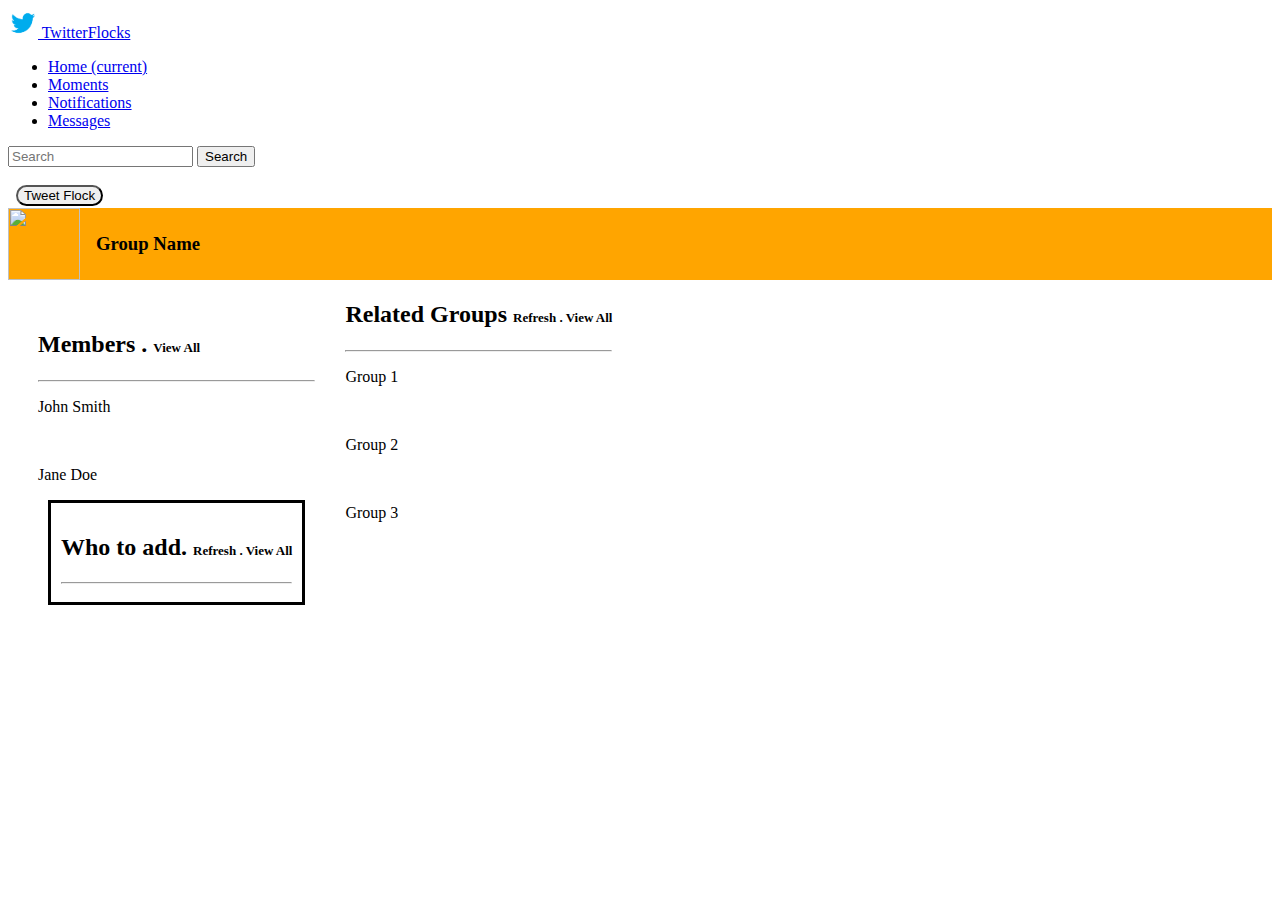
==== index.html @ c9610cdd "Saviesavie adding left-side and right-side" ====
<html>

    <head>
        <title>Twitter Flocks</title>
        <link rel="stylesheet" href="https://stackpath.bootstrapcdn.com/bootstrap/4.1.0/css/bootstrap.min.css" integrity="sha384-9gVQ4dYFwwWSjIDZnLEWnxCjeSWFphJiwGPXr1jddIhOegiu1FwO5qRGvFXOdJZ4" crossorigin="anonymous">
        <link rel="stylesheet" href="leftside.css">
        <link rel="stylesheet" href="css/style.css">
    </head>

    <!-- Image and text -->
    <nav class="navbar navbar-expand-lg navbar-light bg-light">
        <a class="navbar-brand" href="#">
            <img src="assets/Twitter-Logo-PNG.png" width="30" height="30" class="d-inline-block align-top" alt="">
            TwitterFlocks
        </a> 
		<div class="collapse navbar-collapse" id="Twitterflocknav">
			<ul class="navbar-nav mr-auto mt-2 mt-lg-0">
				 <li class="home-item active">
					<a class="nav-link" href="#">Home <span class="sr-only">(current)</span></a>
				 </li>
				 <li class="moments-item active">
					<a class="nav-link" href="#">Moments</a>
				 </li>
				 <li class="notifications-item active">
					<a class="nav-link disabled" href="#">Notifications</a>
				 </li>
				 <li class="messages-item active">
					<a class="nav-link disabled" href="#">Messages</a>
				 </li>
			</ul>
			<form class="form-inline my-2 my-lg-0">
			  <input class="form-control mr-sm-2" type="search" placeholder="Search">
			  <button class="btn btn-outline-success my-2 my-sm-0" type="submit">Search</button>
			</form>
			<button type="button" id="tweetbtn" class="btn btn-primary active">Tweet Flock</button>
		</div>
    </nav> 

    <body>
            <div id="group-name-card" class="card">
                <div class="card-body" id="group-name-card-body">
                        <img id="group-name-image" src="http://www.mapr.org/sites/default/files/styles/large/public/artwork/01.papocolo_0.jpg?itok=LAQ4lFX4"/>
                      <h3 id="group-name-text">Group Name</h3>
                    </div>
            </div>
            <div id="main-content">
                <div id="main-content-left">
                    <div class="members-header">
                        <h4 class="members-title"> 
                            <font size="5"> Members . </font>
                            <font size="2"> View All</font>
                        </h4>
                        <div class="members-list">
                            <hr>
                            <p> John Smith </p>
                            <br>
                            <p> Jane Doe </p>
                        </div>
                    </div>

                    <div id="who-to-add-header">
                        <h4 class="who-to-add-title"> 
                            <font size="5"> Who to add. </font>
                            <font size="2"> Refresh . View All  </font>
                        </h4>
                        <hr>
                    </div>

                </div>
                <div id="main-content-right">
                    <div class="related-groups" id="related-groups">
                    <h4 id ="related-groups-title"> 
                        <font size = "5" > Related Groups </font> 
                        <font size="2"> Refresh . View All </font> 
                    </h4>
                    <div class="Related-groups-list">
                        <hr>
                        <p> Group 1 </p>
                        <br>
                        <p> Group 2 </p>
                        <br>
                        <p> Group 3 </p>
                    </div>
                </div>  
            </div>
            </div>
    </body> 
</html>
---- leftside.css ----
#main-content-left{
    margin-top: 30px;
    margin-bottom: 30px;
    margin-right: 30px;
    margin-left: 30px;
}



#members-header{
    border-style: solid;
    margin: 10px;
    padding: 10px;
}

#who-to-add-header{
    border-style: solid;
    margin: 10px;
    padding: 10px;   
}
---- css/style.css ----
#tweetbtn{
	border-radius:12px;
	margin: 2px 8px;
}

#group-name-card{
    background-color: orange;
}

#group-name-image{
    width: 72px;
    height: 72px;
}

#group-name-card-body{
    display: flex;
    align-items: center;
}

#group-name-card-body h3{
    margin-left: 1rem;
}

#main-content{
    display: flex;
    flex-direction: row;
}


#modal-body{
    width: 50rem;
    z-index: 2;
}

#modal-container{
    position: absolute;
    top: 0px;
    left: 0px;
    width: 100%;
    height: 100%;
    z-index: 1;
    display: flex;
    justify-content: center;
    align-items: center;
    background: rgba(0,0,0,.8);
}
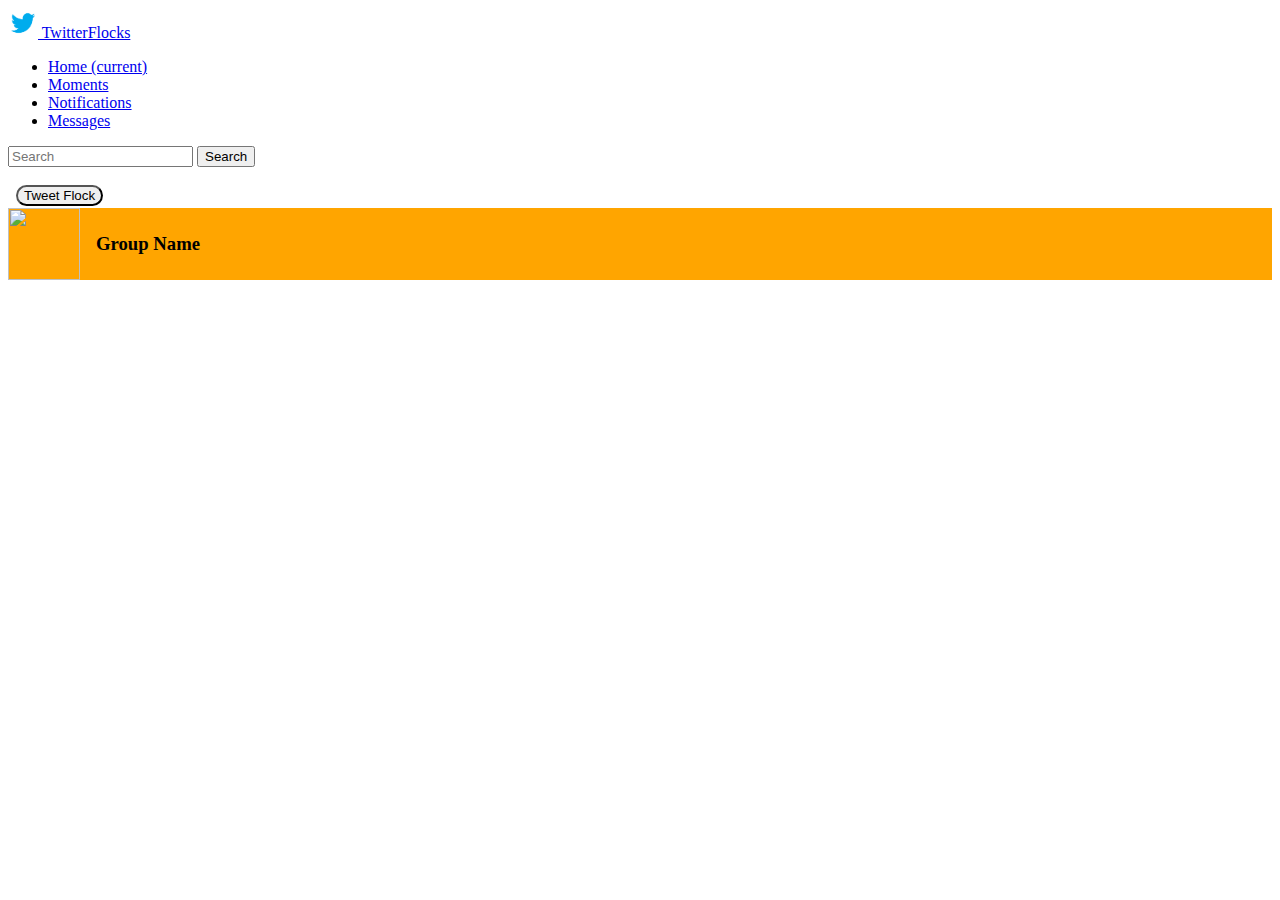
==== commit 09ef0385: "Hello" ====
--- a/index.html
+++ b/index.html
@@ -1,88 +1,95 @@
 <html>
 
-    <head>
-        <title>Twitter Flocks</title>
-        <link rel="stylesheet" href="https://stackpath.bootstrapcdn.com/bootstrap/4.1.0/css/bootstrap.min.css" integrity="sha384-9gVQ4dYFwwWSjIDZnLEWnxCjeSWFphJiwGPXr1jddIhOegiu1FwO5qRGvFXOdJZ4" crossorigin="anonymous">
-        <link rel="stylesheet" href="leftside.css">
-        <link rel="stylesheet" href="css/style.css">
-    </head>
+<head>
+    <title>Twitter Flocks</title>
+    <link rel="stylesheet" href="https://stackpath.bootstrapcdn.com/bootstrap/4.1.0/css/bootstrap.min.css" integrity="sha384-9gVQ4dYFwwWSjIDZnLEWnxCjeSWFphJiwGPXr1jddIhOegiu1FwO5qRGvFXOdJZ4" crossorigin="anonymous">
+    <link rel="stylesheet" href="css/style.css">
+    <link rel="stylesheet" href="css/modal.css">
+</head>
 
-    <!-- Image and text -->
-    <nav class="navbar navbar-expand-lg navbar-light bg-light">
-        <a class="navbar-brand" href="#">
-            <img src="assets/Twitter-Logo-PNG.png" width="30" height="30" class="d-inline-block align-top" alt="">
-            TwitterFlocks
-        </a> 
-		<div class="collapse navbar-collapse" id="Twitterflocknav">
-			<ul class="navbar-nav mr-auto mt-2 mt-lg-0">
-				 <li class="home-item active">
-					<a class="nav-link" href="#">Home <span class="sr-only">(current)</span></a>
-				 </li>
-				 <li class="moments-item active">
-					<a class="nav-link" href="#">Moments</a>
-				 </li>
-				 <li class="notifications-item active">
-					<a class="nav-link disabled" href="#">Notifications</a>
-				 </li>
-				 <li class="messages-item active">
-					<a class="nav-link disabled" href="#">Messages</a>
-				 </li>
-			</ul>
-			<form class="form-inline my-2 my-lg-0">
-			  <input class="form-control mr-sm-2" type="search" placeholder="Search">
-			  <button class="btn btn-outline-success my-2 my-sm-0" type="submit">Search</button>
-			</form>
-			<button type="button" id="tweetbtn" class="btn btn-primary active">Tweet Flock</button>
-		</div>
-    </nav> 
+<!-- Image and text -->
+<nav class="navbar navbar-expand-lg navbar-light bg-light">
+    <a class="navbar-brand" href="#">
+        <img src="assets/Twitter-Logo-PNG.png" width="30" height="30" class="d-inline-block align-top" alt="">
+        TwitterFlocks
+    </a>
+<div class="collapse navbar-collapse" id="Twitterflocknav">
+  <ul class="navbar-nav mr-auto mt-2 mt-lg-0">
+     <li class="home-item active">
+      <a class="nav-link" href="#">Home <span class="sr-only">(current)</span></a>
+     </li>
+     <li class="moments-item active">
+      <a class="nav-link" href="#">Moments</a>
+     </li>
+     <li class="notifications-item active">
+      <a class="nav-link disabled" href="#">Notifications</a>
+     </li>
+     <li class="messages-item active">
+      <a class="nav-link disabled" href="#">Messages</a>
+     </li>
+  </ul>
+  <form class="form-inline my-2 my-lg-0">
+    <input class="form-control mr-sm-2" type="search" placeholder="Search">
+    <button class="btn btn-outline-success my-2 my-sm-0" type="submit">Search</button>
+  </form>
+  <button type="button" id="tweetbtn" class="btn btn-primary active">Tweet Flock</button>
+</div>
+</nav>
 
-    <body>
-            <div id="group-name-card" class="card">
-                <div class="card-body" id="group-name-card-body">
-                        <img id="group-name-image" src="http://www.mapr.org/sites/default/files/styles/large/public/artwork/01.papocolo_0.jpg?itok=LAQ4lFX4"/>
-                      <h3 id="group-name-text">Group Name</h3>
-                    </div>
-            </div>
-            <div id="main-content">
-                <div id="main-content-left">
-                    <div class="members-header">
-                        <h4 class="members-title"> 
-                            <font size="5"> Members . </font>
-                            <font size="2"> View All</font>
-                        </h4>
-                        <div class="members-list">
-                            <hr>
-                            <p> John Smith </p>
-                            <br>
-                            <p> Jane Doe </p>
-                        </div>
-                    </div>
 
-                    <div id="who-to-add-header">
-                        <h4 class="who-to-add-title"> 
-                            <font size="5"> Who to add. </font>
-                            <font size="2"> Refresh . View All  </font>
-                        </h4>
-                        <hr>
-                    </div>
 
+
+<body>
+        <div id="group-name-card" class="card">
+            <div class="card-body" id="group-name-card-body">
+                    <img id="group-name-image" src="http://www.mapr.org/sites/default/files/styles/large/public/artwork/01.papocolo_0.jpg?itok=LAQ4lFX4"/>
+                  <h3 id="group-name-text">Group Name</h3>
                 </div>
-                <div id="main-content-right">
-                    <div class="related-groups" id="related-groups">
-                    <h4 id ="related-groups-title"> 
-                        <font size = "5" > Related Groups </font> 
-                        <font size="2"> Refresh . View All </font> 
-                    </h4>
-                    <div class="Related-groups-list">
-                        <hr>
-                        <p> Group 1 </p>
-                        <br>
-                        <p> Group 2 </p>
-                        <br>
-                        <p> Group 3 </p>
-                    </div>
-                </div>  
-            </div>
-            </div>
-    </body> 
-</html>+        </div>
+  <div id="main-content">
+    <div id="main-content-left">
+
+    </div>
+    <div id="main-content-center">
+
+    </div>
+    <div id="main-content-right">
+
+    </div>
+  </div>
+</body>
+
+
+
+
+
+
+
+
+
+
+
+
+
+
+
+
+
+
+
+
+
+
+
+
+
+
+
+
+
+
+
+
+
+
+      </html>
--- a/css/style.css
+++ b/css/style.css
@@ -26,8 +26,7 @@
     flex-direction: row;
 }
 
-
-#modal-body{
+#main-body{
     width: 50rem;
     z-index: 2;
 }
--- a/css/modal.css
+++ b/css/modal.css
@@ -0,0 +1,19 @@
+#Compose_Tweet{
+  font-size: 33px;
+  color: black;
+}
+
+
+#Tweet-Text-Box{
+width: 100%;
+length: 50%;
+
+}
+
+.btn btn-primary{
+  border-radius:25px;
+}
+
+btn btn-danger dropdown-toggle{
+  background-color: blue;
+}
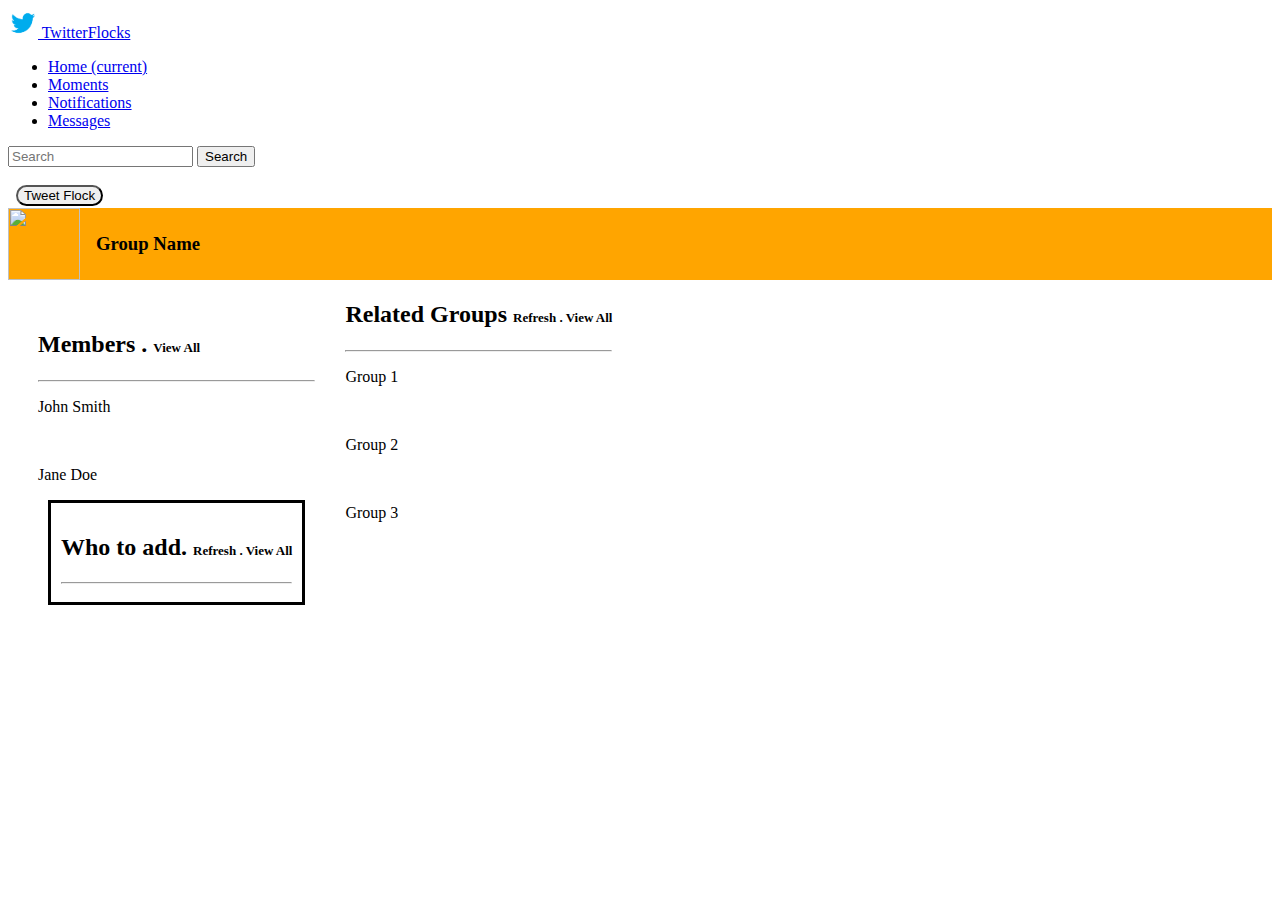
==== commit 9cead4fa: "left" ====
--- a/index.html
+++ b/index.html
@@ -1,95 +1,88 @@
 <html>
 
-<head>
-    <title>Twitter Flocks</title>
-    <link rel="stylesheet" href="https://stackpath.bootstrapcdn.com/bootstrap/4.1.0/css/bootstrap.min.css" integrity="sha384-9gVQ4dYFwwWSjIDZnLEWnxCjeSWFphJiwGPXr1jddIhOegiu1FwO5qRGvFXOdJZ4" crossorigin="anonymous">
-    <link rel="stylesheet" href="css/style.css">
-    <link rel="stylesheet" href="css/modal.css">
-</head>
+    <head>
+        <title>Twitter Flocks</title>
+        <link rel="stylesheet" href="https://stackpath.bootstrapcdn.com/bootstrap/4.1.0/css/bootstrap.min.css" integrity="sha384-9gVQ4dYFwwWSjIDZnLEWnxCjeSWFphJiwGPXr1jddIhOegiu1FwO5qRGvFXOdJZ4" crossorigin="anonymous">
+        <link rel="stylesheet" href="leftside.css">
+        <link rel="stylesheet" href="css/style.css">
+    </head>
 
-<!-- Image and text -->
-<nav class="navbar navbar-expand-lg navbar-light bg-light">
-    <a class="navbar-brand" href="#">
-        <img src="assets/Twitter-Logo-PNG.png" width="30" height="30" class="d-inline-block align-top" alt="">
-        TwitterFlocks
-    </a>
-<div class="collapse navbar-collapse" id="Twitterflocknav">
-  <ul class="navbar-nav mr-auto mt-2 mt-lg-0">
-     <li class="home-item active">
-      <a class="nav-link" href="#">Home <span class="sr-only">(current)</span></a>
-     </li>
-     <li class="moments-item active">
-      <a class="nav-link" href="#">Moments</a>
-     </li>
-     <li class="notifications-item active">
-      <a class="nav-link disabled" href="#">Notifications</a>
-     </li>
-     <li class="messages-item active">
-      <a class="nav-link disabled" href="#">Messages</a>
-     </li>
-  </ul>
-  <form class="form-inline my-2 my-lg-0">
-    <input class="form-control mr-sm-2" type="search" placeholder="Search">
-    <button class="btn btn-outline-success my-2 my-sm-0" type="submit">Search</button>
-  </form>
-  <button type="button" id="tweetbtn" class="btn btn-primary active">Tweet Flock</button>
-</div>
-</nav>
+    <!-- Image and text -->
+    <nav class="navbar navbar-expand-lg navbar-light bg-light">
+        <a class="navbar-brand" href="#">
+            <img src="assets/Twitter-Logo-PNG.png" width="30" height="30" class="d-inline-block align-top" alt="">
+            TwitterFlocks
+        </a>
+		<div class="collapse navbar-collapse" id="Twitterflocknav">
+			<ul class="navbar-nav mr-auto mt-2 mt-lg-0">
+				 <li class="home-item active">
+					<a class="nav-link" href="#">Home <span class="sr-only">(current)</span></a>
+				 </li>
+				 <li class="moments-item active">
+					<a class="nav-link" href="#">Moments</a>
+				 </li>
+				 <li class="notifications-item active">
+					<a class="nav-link disabled" href="#">Notifications</a>
+				 </li>
+				 <li class="messages-item active">
+					<a class="nav-link disabled" href="#">Messages</a>
+				 </li>
+			</ul>
+			<form class="form-inline my-2 my-lg-0">
+			  <input class="form-control mr-sm-2" type="search" placeholder="Search">
+			  <button class="btn btn-outline-success my-2 my-sm-0" type="submit">Search</button>
+			</form>
+			<button type="button" id="tweetbtn" class="btn btn-primary active">Tweet Flock</button>
+		</div>
+    </nav>
 
+    <body>
+            <div id="group-name-card" class="card">
+                <div class="card-body" id="group-name-card-body">
+                        <img id="group-name-image" src="http://www.mapr.org/sites/default/files/styles/large/public/artwork/01.papocolo_0.jpg?itok=LAQ4lFX4"/>
+                      <h3 id="group-name-text">Group Name</h3>
+                    </div>
+            </div>
+            <div id="main-content">
+                <div id="main-content-left">
+                    <div class="members-header">
+                        <h4 class="members-title">
+                            <font size="5"> Members . </font>
+                            <font size="2"> View All</font>
+                        </h4>
+                        <div class="members-list">
+                            <hr>
+                            <p> John Smith </p>
+                            <br>
+                            <p> Jane Doe </p>
+                        </div>
+                    </div>
 
+                    <div id="who-to-add-header">
+                        <h4 class="who-to-add-title">
+                            <font size="5"> Who to add. </font>
+                            <font size="2"> Refresh . View All  </font>
+                        </h4>
+                        <hr>
+                    </div>
 
-
-<body>
-        <div id="group-name-card" class="card">
-            <div class="card-body" id="group-name-card-body">
-                    <img id="group-name-image" src="http://www.mapr.org/sites/default/files/styles/large/public/artwork/01.papocolo_0.jpg?itok=LAQ4lFX4"/>
-                  <h3 id="group-name-text">Group Name</h3>
                 </div>
-        </div>
-  <div id="main-content">
-    <div id="main-content-left">
-
-    </div>
-    <div id="main-content-center">
-
-    </div>
-    <div id="main-content-right">
-
-    </div>
-  </div>
-</body>
-
-
-
-
-
-
-
-
-
-
-
-
-
-
-
-
-
-
-
-
-
-
-
-
-
-
-
-
-
-
-
-
-
-
-      </html>
+                <div id="main-content-right">
+                    <div class="related-groups" id="related-groups">
+                    <h4 id ="related-groups-title">
+                        <font size = "5" > Related Groups </font>
+                        <font size="2"> Refresh . View All </font>
+                    </h4>
+                    <div class="Related-groups-list">
+                        <hr>
+                        <p> Group 1 </p>
+                        <br>
+                        <p> Group 2 </p>
+                        <br>
+                        <p> Group 3 </p>
+                    </div>
+                </div>
+            </div>
+            </div>
+    </body>
+</html>
--- a/leftside.css
+++ b/leftside.css
@@ -0,0 +1,23 @@
+#main-content-left{
+    margin-top: 30px;
+    margin-bottom: 30px;
+    margin-right: 30px;
+    margin-left: 30px;
+}
+
+
+
+#members-header{
+    border-style: solid;
+    margin: 10px;
+    padding: 10px;
+}
+
+#who-to-add-header{
+    border-style: solid;
+    margin: 10px;
+    padding: 10px;   
+}
+
+
+
--- a/css/style.css
+++ b/css/style.css
@@ -26,7 +26,8 @@
     flex-direction: row;
 }
 
-#main-body{
+
+#modal-body{
     width: 50rem;
     z-index: 2;
 }
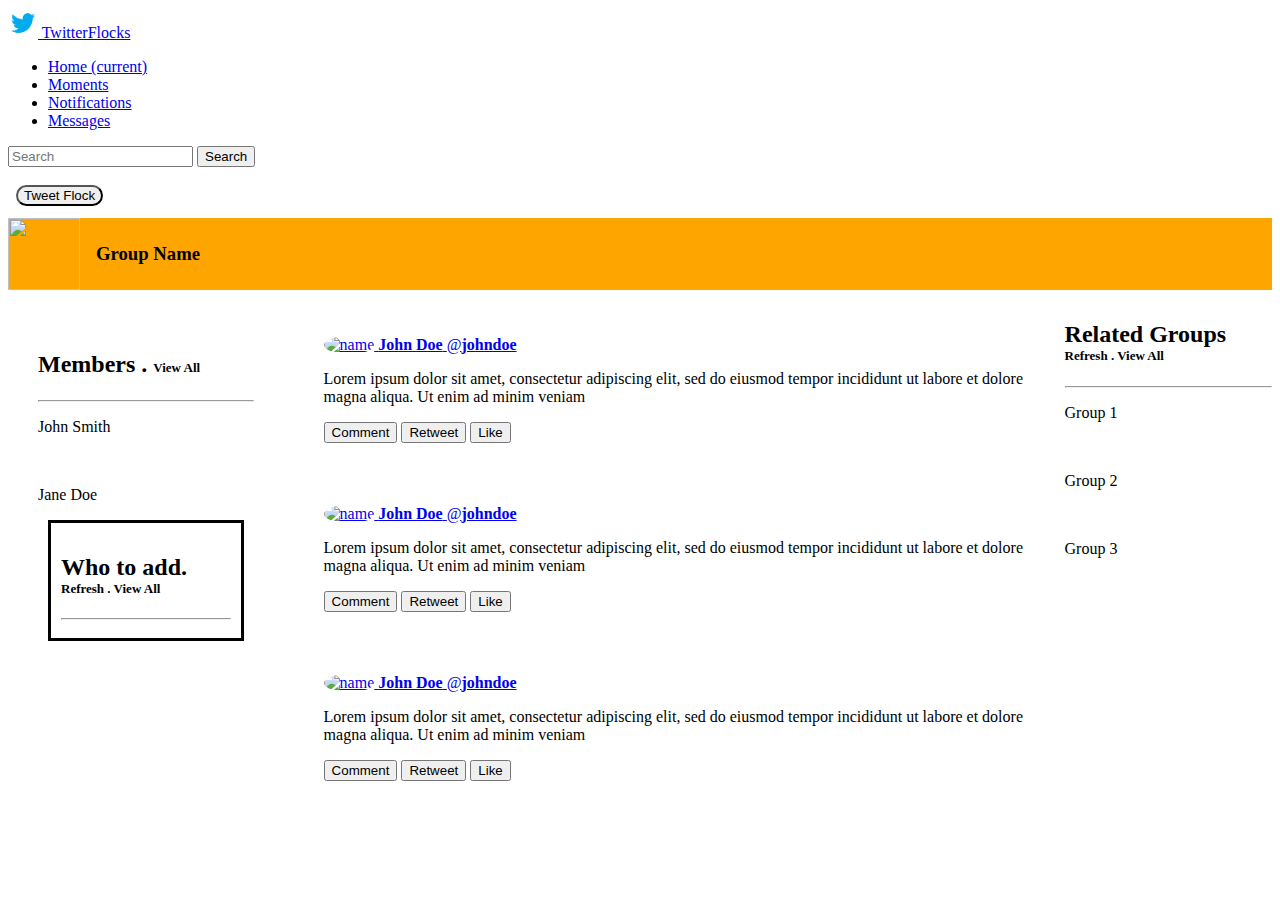
==== commit 977ad82e: "Tweets" ====
--- a/index.html
+++ b/index.html
@@ -45,6 +45,10 @@
             </div>
             <div id="main-content">
                 <div id="main-content-left">
+
+
+
+
                     <div class="members-header">
                         <h4 class="members-title">
                             <font size="5"> Members . </font>
@@ -67,22 +71,150 @@
                     </div>
 
                 </div>
-                <div id="main-content-right">
-                    <div class="related-groups" id="related-groups">
-                    <h4 id ="related-groups-title">
-                        <font size = "5" > Related Groups </font>
-                        <font size="2"> Refresh . View All </font>
-                    </h4>
-                    <div class="Related-groups-list">
-                        <hr>
-                        <p> Group 1 </p>
-                        <br>
-                        <p> Group 2 </p>
-                        <br>
-                        <p> Group 3 </p>
-                    </div>
-                </div>
-            </div>
-            </div>
+
+                <div id="main-content-center">
+                  <div id="center-card-style" class="card">
+                <ul class="list-group list-group-flush">
+
+                <div class="content" >
+
+                <div class="stream-item-header">
+                <a class="username" href="#">
+                <img class="avatar" src="https://pbs.twimg.com/profile_images/984869091885199360/Z8xhlToN_bigger.jpg" alt="name"> <strong>John Doe</strong>
+                <span class="username"> @<b>johndoe</b></span>
+                </a>
+
+                <div class="tweet-container"> <p> Lorem ipsum dolor sit amet, consectetur adipiscing elit, sed do eiusmod tempor incididunt ut labore et dolore magna aliqua. Ut enim ad minim veniam</p></div>
+                <div class="tweet-footer">
+                <button type="button" class="btn btn-outline-primary tweet-footer-buttons">Comment</button>
+                <button type="button" class="btn btn-outline-secondary tweet-footer-buttons">Retweet</button>
+                <button type="button" class="btn btn-outline-success tweet-footer-buttons">Like</button>
+
+
+                </div>
+                </div>
+
+
+                </div>
+
+            </div>
+            <div id="center-card-style" class="card">
+          <ul class="list-group list-group-flush">
+
+          <div class="content" >
+
+          <div class="stream-item-header">
+          <a class="username" href="#">
+          <img class="avatar" src="https://pbs.twimg.com/profile_images/984869091885199360/Z8xhlToN_bigger.jpg" alt="name"> <strong>John Doe</strong>
+          <span class="username"> @<b>johndoe</b></span>
+          </a>
+
+          <div class="tweet-container"> <p> Lorem ipsum dolor sit amet, consectetur adipiscing elit, sed do eiusmod tempor incididunt ut labore et dolore magna aliqua. Ut enim ad minim veniam</p></div>
+          <div class="tweet-footer">
+          <button type="button" class="btn btn-outline-primary tweet-footer-buttons">Comment</button>
+          <button type="button" class="btn btn-outline-secondary tweet-footer-buttons">Retweet</button>
+          <button type="button" class="btn btn-outline-success tweet-footer-buttons">Like</button>
+
+
+          </div>
+          </div>
+
+
+
+          </div>
+
+
+      </div>
+      <div id="center-card-style" class="card">
+    <ul class="list-group list-group-flush">
+
+    <div class="content" >
+
+    <div class="stream-item-header">
+    <a class="username" href="#">
+    <img class="avatar" src="https://pbs.twimg.com/profile_images/984869091885199360/Z8xhlToN_bigger.jpg" alt="name"> <strong>John Doe</strong>
+    <span class="username"> @<b>johndoe</b></span>
+    </a>
+
+    <div class="tweet-container"> <p> Lorem ipsum dolor sit amet, consectetur adipiscing elit, sed do eiusmod tempor incididunt ut labore et dolore magna aliqua. Ut enim ad minim veniam</p></div>
+    <div class="tweet-footer">
+    <button type="button" class="btn btn-outline-primary tweet-footer-buttons">Comment</button>
+    <button type="button" class="btn btn-outline-secondary tweet-footer-buttons">Retweet</button>
+    <button type="button" class="btn btn-outline-success tweet-footer-buttons">Like</button>
+
+
+    </div>
+    </div>
+
+
+
+    </div>
+
+  </div>
+  
+          </div>
+          <div id="main-content-right">
+              <div class="related-groups" id="related-groups">
+              <h4 id ="related-groups-title">
+                  <font size = "5" > Related Groups </font>
+                  <font size="2"> Refresh . View All </font>
+              </h4>
+              <div class="Related-groups-list">
+                  <hr>
+                  <p> Group 1 </p>
+                  <br>
+                  <p> Group 2 </p>
+                  <br>
+                  <p> Group 3 </p>
+              </div>
+          </div>
+      </div>
+        </div>
     </body>
+    <div id="modal-container">
+      <div id="modal-body" class="card">
+        <div class="card-body">
+
+          <!-- Button trigger modal -->
+          <!-- A Good Portion of the css comes from bootstrap -->
+          <div class="modal-content">
+            <div class="modal-header">
+              <h5 class="modal-title" id="Compose_Tweet">Compose Tweet</h5>
+              <button type="button" id="close-modal-button" class="close" data-dismiss="modal" aria-label="Close">
+                <span aria-hidden="true">&times;</span>
+              </button>
+            </div>
+            <div class="modal-body">
+              <div class="form-group">
+                <textarea class="form-control" id="exampleFormControlTextarea1" rows="3"></textarea>
+              </div>
+            </div>
+            <div class="modal-footer" >
+              <div class="dropdown">
+
+              <!-- Example single danger button -->
+    <div class="btn-group">
+      <button type="button" class="btn btn-danger dropdown-toggle" data-toggle="dropdown" aria-haspopup="true" aria-expanded="false">
+        Tweet
+      </button>
+      <div class="dropdown-menu" id="modal-tweet-compose-dropdown">
+        <a class="dropdown-item" href="#">Tweet To All </a>
+        <a class="dropdown-item" href="#">Tweet to Group 1</a>
+        <a class="dropdown-item" href="#">Tweet to Group 2</a>
+
+    </div>
+
+              </div>
+            </div>
+            </div>
+          </div>
+        </div>
+      </div>
+
+
+    <script
+      src="https://code.jquery.com/jquery-3.3.1.min.js"
+      integrity="sha256-FgpCb/KJQlLNfOu91ta32o/NMZxltwRo8QtmkMRdAu8="
+      crossorigin="anonymous"></script>
+    <script src="js/controller.js"></script>
 </html>
--- a/css/style.css
+++ b/css/style.css
@@ -44,3 +44,33 @@
     align-items: center;
     background: rgba(0,0,0,.8);
 }
+
+#main-content-right{
+  flex-grow: 1;
+
+}
+
+#main-content-center{
+  flex-grow: 2;
+
+}
+#main-content-left{
+  flex-grow: 1;
+
+}
+
+#center-card-style{
+  width: 100%;
+  height: auto;
+  padding-bottom: 10px;
+  padding-top: 10px;
+}
+
+.avatar{
+	border-radius: 50%;
+}
+
+.card{
+	margin-bottom: 10px;
+	margin-top: 10px;
+}
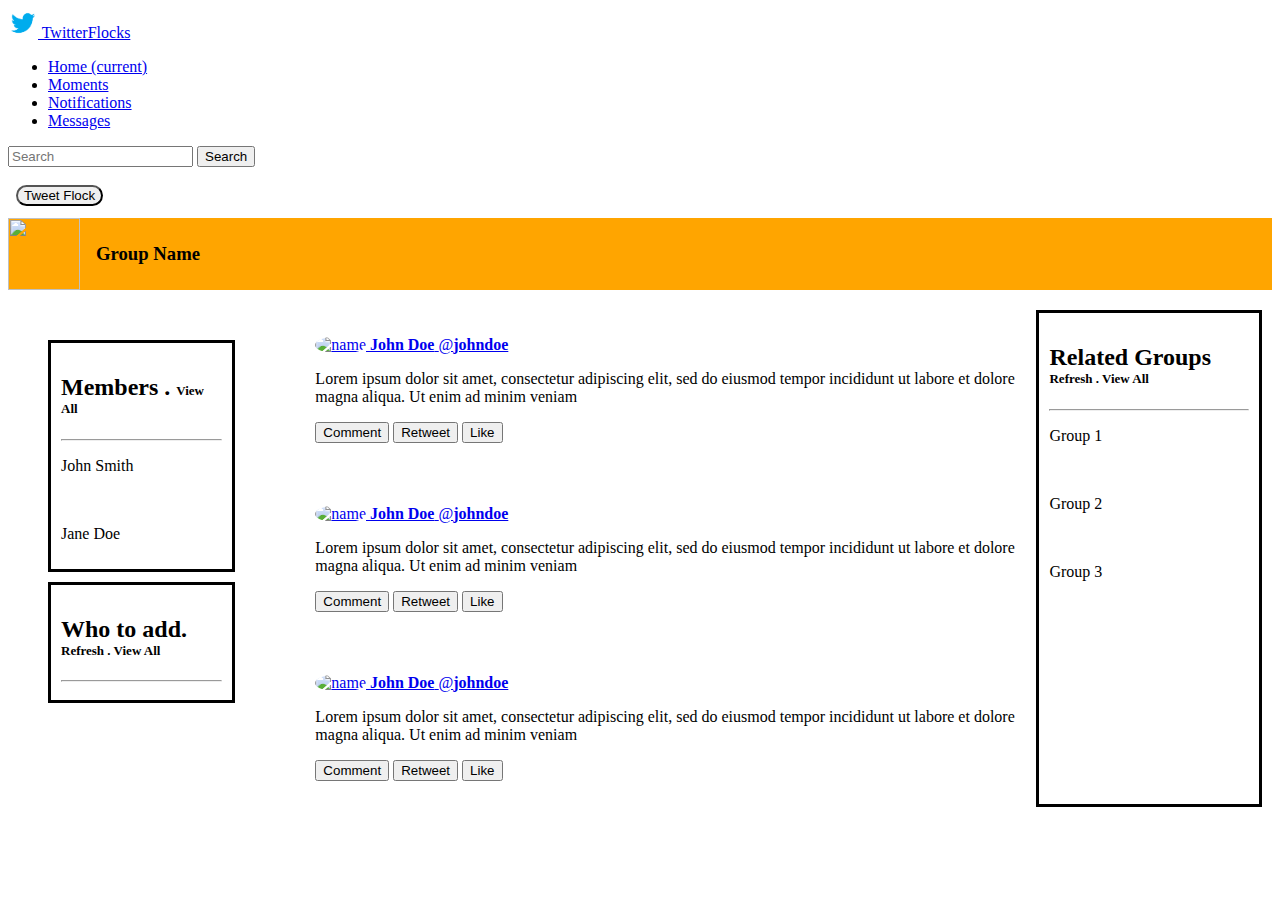
==== commit 0721cdb3: "Merge branch 'master' of https://github.com/MJUIUC/TwitterFlocks" ====
--- a/index.html
+++ b/index.html
@@ -3,7 +3,7 @@
     <head>
         <title>Twitter Flocks</title>
         <link rel="stylesheet" href="https://stackpath.bootstrapcdn.com/bootstrap/4.1.0/css/bootstrap.min.css" integrity="sha384-9gVQ4dYFwwWSjIDZnLEWnxCjeSWFphJiwGPXr1jddIhOegiu1FwO5qRGvFXOdJZ4" crossorigin="anonymous">
-        <link rel="stylesheet" href="leftside.css">
+        <link rel="stylesheet" href="css/leftside.css">
         <link rel="stylesheet" href="css/style.css">
     </head>
 
--- a/css/leftside.css
+++ b/css/leftside.css
@@ -0,0 +1,35 @@
+#main-content-left{
+    margin-top: 30px;
+    margin-bottom: 30px;
+    margin-right: 30px;
+    margin-left: 30px;
+}
+
+
+
+.members-header{
+    border-style: solid;
+    margin: 10px;
+    padding: 10px;
+}
+
+#who-to-add-header{
+    border-style: solid;
+    margin: 10px;
+    padding: 10px;   
+}
+
+#main-content-right{
+    border-style: solid;
+    margin: 10px;
+    padding: 10px;  
+
+}
+
+#Related-groups-list{
+    margin: 10px;
+    padding: 10px;  
+}
+
+
+
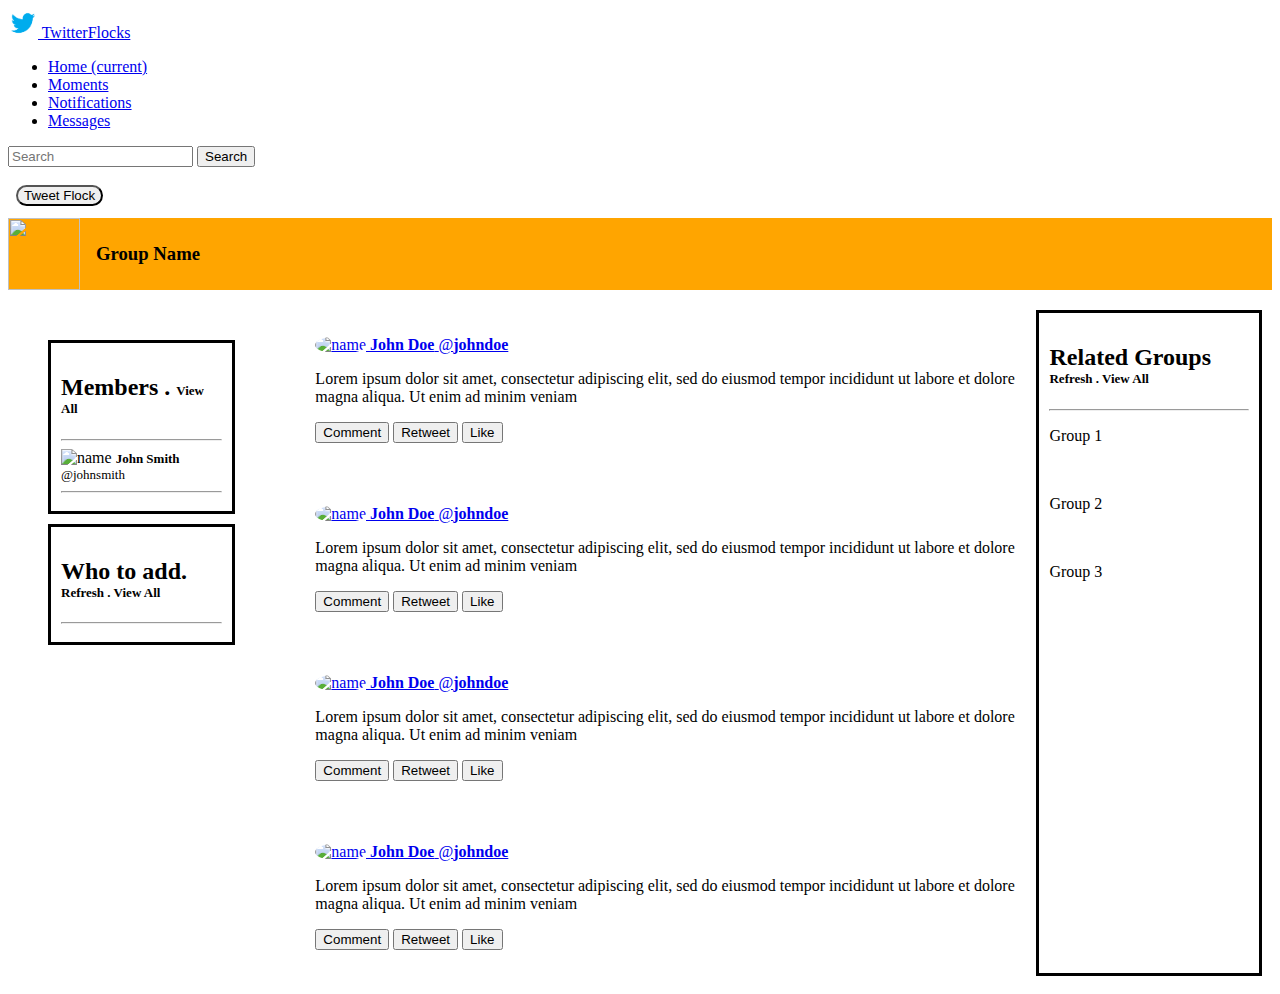
==== commit e5d05642: "Merge branch 'master' of https://github.com/MJUIUC/TwitterFlocks" ====
--- a/index.html
+++ b/index.html
@@ -52,13 +52,18 @@
                     <div class="members-header">
                         <h4 class="members-title">
                             <font size="5"> Members . </font>
-                            <font size="2"> View All</font>
+                            <font size="2"> View All </font>
                         </h4>
-                        <div class="members-list">
+                        <div class="members-list" href="#">
                             <hr>
-                            <p> John Smith </p>
-                            <br>
-                            <p> Jane Doe </p>
+                            <div id="john-profile">
+                              <img id="john-pic" src="https://78.media.tumblr.com/avatar_9f8ac1d44547_128.pnj" alt="name"> 
+                              <font size="2"> <strong> John Smith </strong> 
+                              </font> <font size="2"> @johnsmith </font>
+                            </div>
+                      
+                            <hr>
+                            
                         </div>
                     </div>
 
@@ -151,15 +156,41 @@
     </div>
 
   </div>
-  
+  <div id="center-card-style" class="card">
+<ul class="list-group list-group-flush">
+
+<div class="content" >
+
+<div class="stream-item-header">
+<a class="username" href="#">
+<img class="avatar" src="https://pbs.twimg.com/profile_images/984869091885199360/Z8xhlToN_bigger.jpg" alt="name"> <strong>John Doe</strong>
+<span class="username"> @<b>johndoe</b></span>
+</a>
+
+<div class="tweet-container"> <p> Lorem ipsum dolor sit amet, consectetur adipiscing elit, sed do eiusmod tempor incididunt ut labore et dolore magna aliqua. Ut enim ad minim veniam</p></div>
+<div class="tweet-footer">
+<button type="button" class="btn btn-outline-primary tweet-footer-buttons">Comment</button>
+<button type="button" class="btn btn-outline-secondary tweet-footer-buttons">Retweet</button>
+<button type="button" class="btn btn-outline-success tweet-footer-buttons">Like</button>
+
+
+</div>
+</div>
+
+
+
+</div>
+
+</div>
+
           </div>
           <div id="main-content-right">
-              <div class="related-groups" id="related-groups">
-              <h4 id ="related-groups-title">
-                  <font size = "5" > Related Groups </font>
+            <div class= "related-groups-header">
+              <h4 class="related-groups-title" >
+                  <font size="5" > Related Groups </font>
                   <font size="2"> Refresh . View All </font>
               </h4>
-              <div class="Related-groups-list">
+              <div class="related-groups-list" href="#">
                   <hr>
                   <p> Group 1 </p>
                   <br>
--- a/css/leftside.css
+++ b/css/leftside.css
@@ -16,20 +16,18 @@
 #who-to-add-header{
     border-style: solid;
     margin: 10px;
-    padding: 10px;   
+    padding: 10px;
 }
 
 #main-content-right{
     border-style: solid;
     margin: 10px;
-    padding: 10px;  
+    padding: 10px;
+    
 
 }
 
 #Related-groups-list{
     margin: 10px;
-    padding: 10px;  
+    padding: 10px;
 }
-
-
-
--- a/css/style.css
+++ b/css/style.css
@@ -48,6 +48,7 @@
 #main-content-right{
   flex-grow: 1;
 
+
 }
 
 #main-content-center{
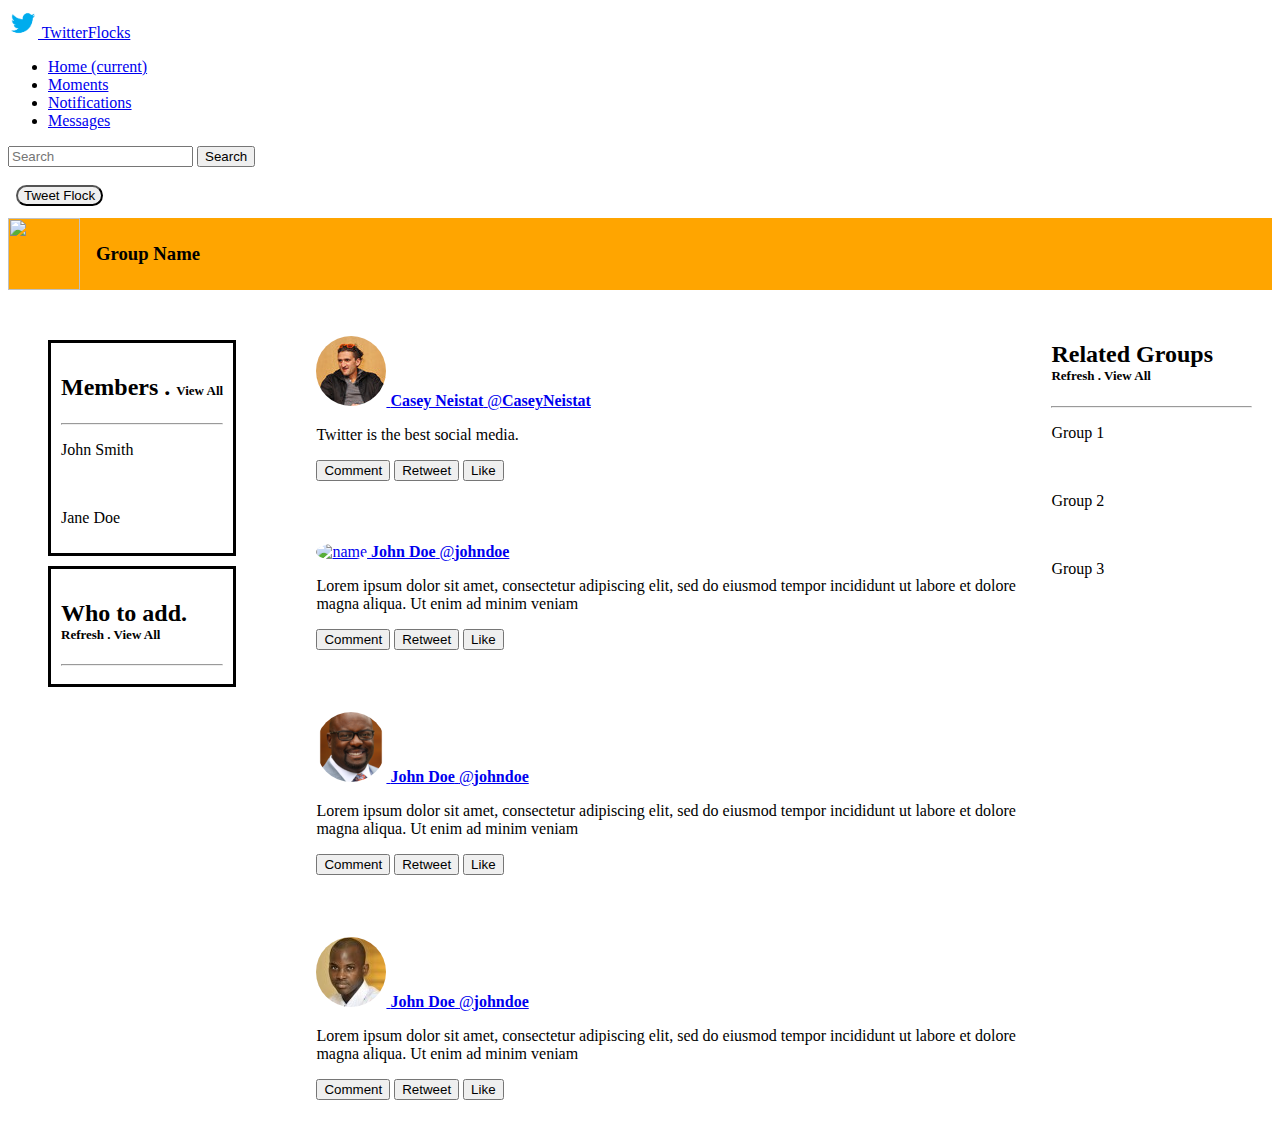
==== commit 51686f4b: "New Tweets" ====
--- a/index.html
+++ b/index.html
@@ -52,18 +52,13 @@
                     <div class="members-header">
                         <h4 class="members-title">
                             <font size="5"> Members . </font>
-                            <font size="2"> View All </font>
+                            <font size="2"> View All</font>
                         </h4>
-                        <div class="members-list" href="#">
+                        <div class="members-list">
                             <hr>
-                            <div id="john-profile">
-                              <img id="john-pic" src="https://78.media.tumblr.com/avatar_9f8ac1d44547_128.pnj" alt="name"> 
-                              <font size="2"> <strong> John Smith </strong> 
-                              </font> <font size="2"> @johnsmith </font>
-                            </div>
-                      
-                            <hr>
-                            
+                            <p> John Smith </p>
+                            <br>
+                            <p> Jane Doe </p>
                         </div>
                     </div>
 
@@ -85,11 +80,11 @@
 
                 <div class="stream-item-header">
                 <a class="username" href="#">
-                <img class="avatar" src="https://pbs.twimg.com/profile_images/984869091885199360/Z8xhlToN_bigger.jpg" alt="name"> <strong>John Doe</strong>
-                <span class="username"> @<b>johndoe</b></span>
+                <img class="avatar" src="assets/CN.jpg" alt="name"> <strong>Casey Neistat</strong>
+                <span class="username"> @<b>CaseyNeistat</b></span>
                 </a>
 
-                <div class="tweet-container"> <p> Lorem ipsum dolor sit amet, consectetur adipiscing elit, sed do eiusmod tempor incididunt ut labore et dolore magna aliqua. Ut enim ad minim veniam</p></div>
+                <div class="tweet-container"> <p> Twitter is the best social media.</p></div>
                 <div class="tweet-footer">
                 <button type="button" class="btn btn-outline-primary tweet-footer-buttons">Comment</button>
                 <button type="button" class="btn btn-outline-secondary tweet-footer-buttons">Retweet</button>
@@ -110,7 +105,7 @@
 
           <div class="stream-item-header">
           <a class="username" href="#">
-          <img class="avatar" src="https://pbs.twimg.com/profile_images/984869091885199360/Z8xhlToN_bigger.jpg" alt="name"> <strong>John Doe</strong>
+          <img class="avatar" src=" https://pbs.twimg.com/profile_images/984869091885199360/Z8xhlToN_bigger.jpg" alt="name"> <strong>John Doe</strong>
           <span class="username"> @<b>johndoe</b></span>
           </a>
 
@@ -137,7 +132,7 @@
 
     <div class="stream-item-header">
     <a class="username" href="#">
-    <img class="avatar" src="https://pbs.twimg.com/profile_images/984869091885199360/Z8xhlToN_bigger.jpg" alt="name"> <strong>John Doe</strong>
+    <img class="avatar" src="assets/HP.png" alt="name"> <strong>John Doe</strong>
     <span class="username"> @<b>johndoe</b></span>
     </a>
 
@@ -163,7 +158,7 @@
 
 <div class="stream-item-header">
 <a class="username" href="#">
-<img class="avatar" src="https://pbs.twimg.com/profile_images/984869091885199360/Z8xhlToN_bigger.jpg" alt="name"> <strong>John Doe</strong>
+<img class="avatar" src="assets/BoY.png" alt="name"> <strong>John Doe</strong>
 <span class="username"> @<b>johndoe</b></span>
 </a>
 
@@ -185,12 +180,12 @@
 
           </div>
           <div id="main-content-right">
-            <div class= "related-groups-header">
-              <h4 class="related-groups-title" >
-                  <font size="5" > Related Groups </font>
+              <div class="related-groups" id="related-groups">
+              <h4 id ="related-groups-title">
+                  <font size = "5" > Related Groups </font>
                   <font size="2"> Refresh . View All </font>
               </h4>
-              <div class="related-groups-list" href="#">
+              <div class="Related-groups-list">
                   <hr>
                   <p> Group 1 </p>
                   <br>
--- a/css/leftside.css
+++ b/css/leftside.css
@@ -20,14 +20,19 @@
 }
 
 #main-content-right{
-    border-style: solid;
     margin: 10px;
     padding: 10px;
     
 
 }
 
-#Related-groups-list{
+.related-groups-header{
+    border-style: solid;
     margin: 10px;
-    padding: 10px;
+    padding: 10px;  
 }
+
+#john-pic{
+    height: 40px;
+    width: 40px;
+}
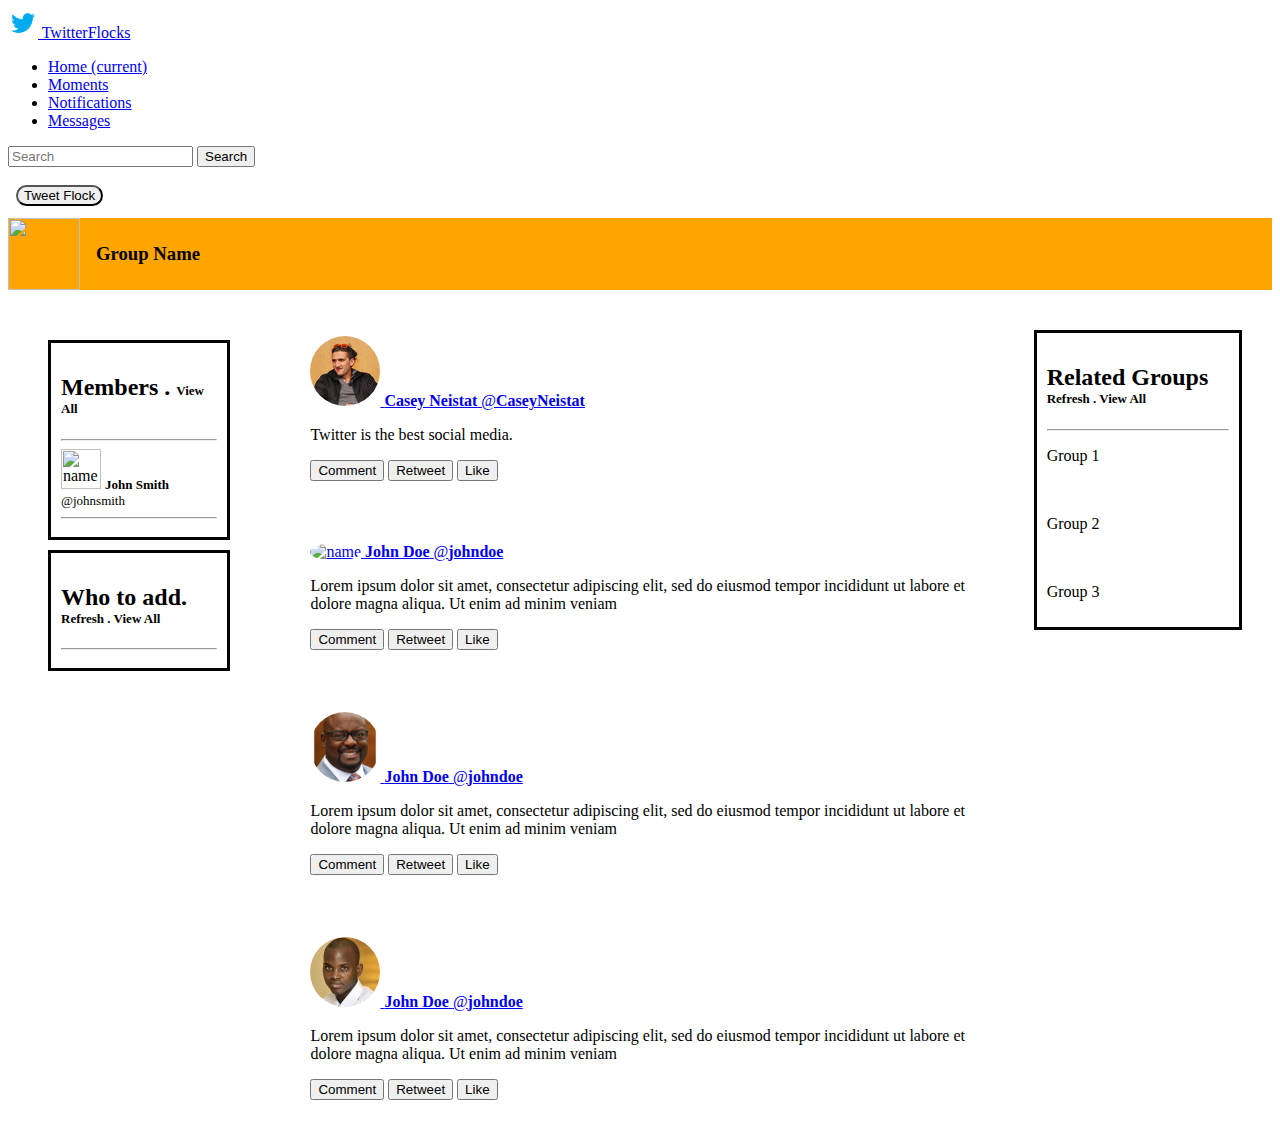
==== commit 8f68fab0: "Merge branch 'master' of https://github.com/MJUIUC/TwitterFlocks" ====
--- a/index.html
+++ b/index.html
@@ -52,13 +52,18 @@
                     <div class="members-header">
                         <h4 class="members-title">
                             <font size="5"> Members . </font>
-                            <font size="2"> View All</font>
+                            <font size="2"> View All </font>
                         </h4>
-                        <div class="members-list">
+                        <div class="members-list" href="#">
                             <hr>
-                            <p> John Smith </p>
-                            <br>
-                            <p> Jane Doe </p>
+                            <div id="john-profile">
+                              <img id="john-pic" src="https://78.media.tumblr.com/avatar_9f8ac1d44547_128.pnj" alt="name"> 
+                              <font size="2"> <strong> John Smith </strong> 
+                              </font> <font size="2"> @johnsmith </font>
+                            </div>
+                      
+                            <hr>
+                            
                         </div>
                     </div>
 
@@ -180,12 +185,12 @@
 
           </div>
           <div id="main-content-right">
-              <div class="related-groups" id="related-groups">
-              <h4 id ="related-groups-title">
-                  <font size = "5" > Related Groups </font>
+            <div class= "related-groups-header">
+              <h4 class="related-groups-title" >
+                  <font size="5" > Related Groups </font>
                   <font size="2"> Refresh . View All </font>
               </h4>
-              <div class="Related-groups-list">
+              <div class="related-groups-list" href="#">
                   <hr>
                   <p> Group 1 </p>
                   <br>
